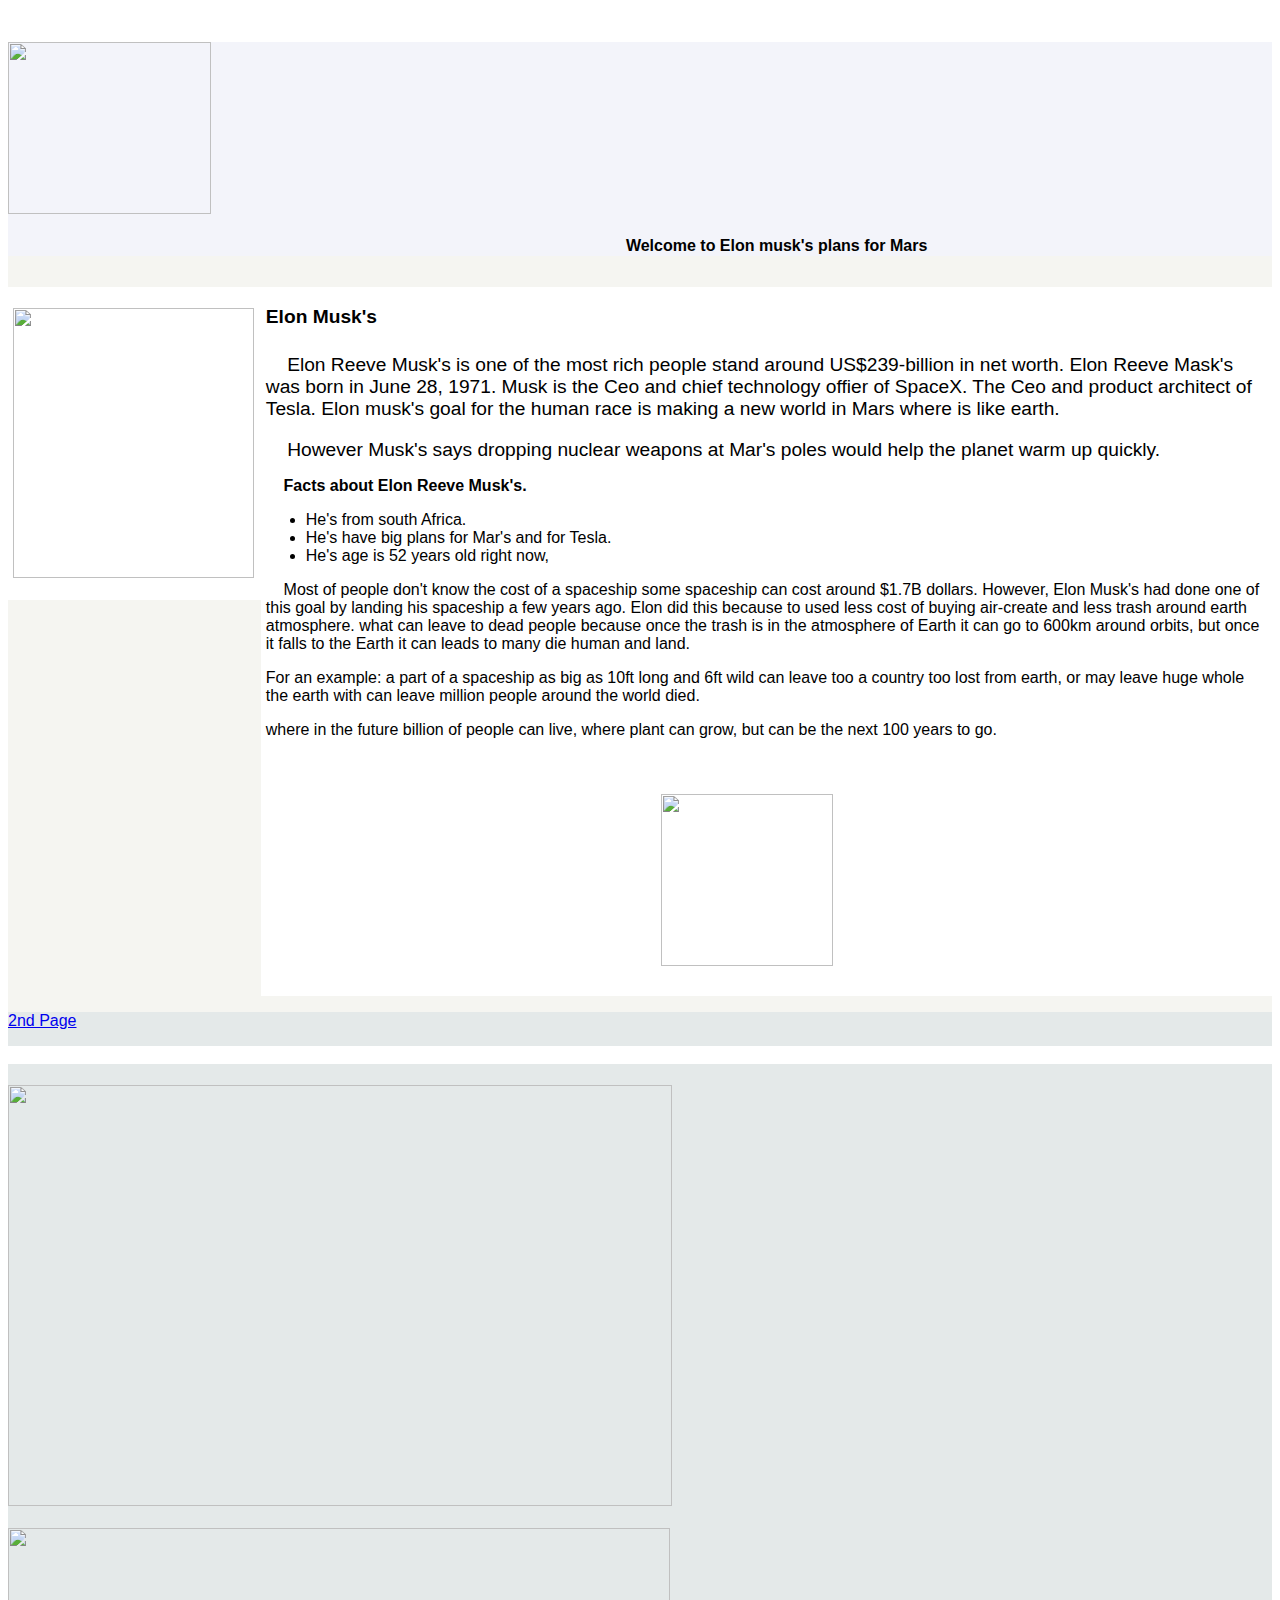
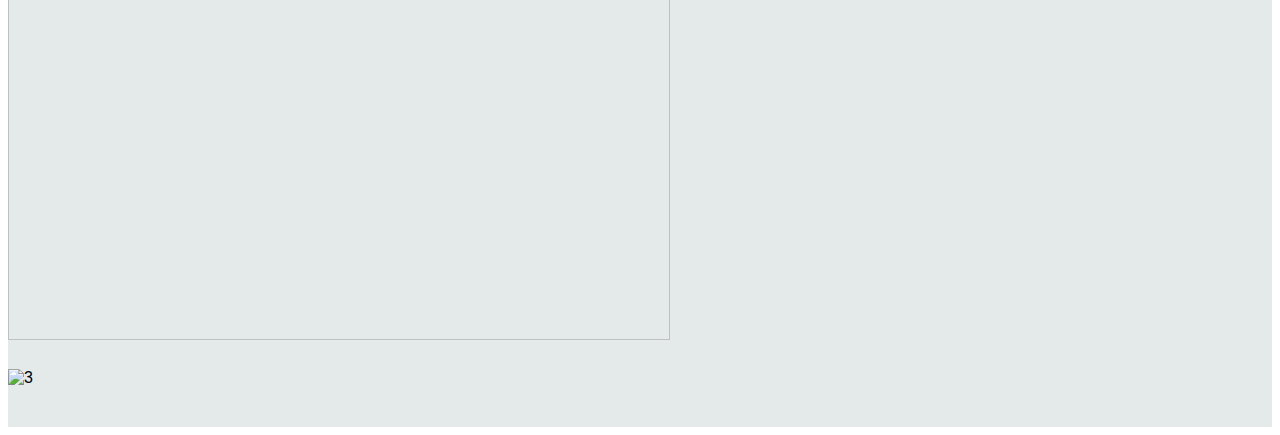
==== mysite/index.html @ b6bffb63 "thursday night changes" ====
<!DOCTYPE html PUBLIC "-//W3C//DTD HTML 4.01 Transitional//EN" "http://www.w3.org/TR/html4/loose.dtd">
<html lang="en">
  <head>
    <meta http-equiv="content-type" content="text/html; charset=UTF-8">
    <title>Insert web page title here</title>
    <meta http-equiv="Content-Style-Type" content="text/css">
    <meta name="generator" content="thesitewizard.com's Layout Wizard 3.0.1">
    <meta name="viewport" content="width=device-width, initial-scale=1">
    <link rel="stylesheet" type="text/css" media="all" href="styles.css">
  </head>
  <body><br>
    <div id="tswcontainer">
      <div id="tswheader">
        <!-- start of header section: insert your logo, etc, here -->
        <p><img src="../../Pictures/images/download.png" alt="" style="width: 203px; height: 172px;">&nbsp;&nbsp;&nbsp;&nbsp;&nbsp;&nbsp;&nbsp;&nbsp;&nbsp;&nbsp;&nbsp;&nbsp;&nbsp;&nbsp;&nbsp;&nbsp;&nbsp;&nbsp;&nbsp;&nbsp;&nbsp;&nbsp;&nbsp;&nbsp;&nbsp;&nbsp;&nbsp;&nbsp;&nbsp;&nbsp;&nbsp;&nbsp;&nbsp;&nbsp;&nbsp;&nbsp;&nbsp;&nbsp;&nbsp;&nbsp;&nbsp;&nbsp;&nbsp;&nbsp;&nbsp;&nbsp;&nbsp;&nbsp;&nbsp;&nbsp;&nbsp;&nbsp;&nbsp;&nbsp;&nbsp;&nbsp;&nbsp;&nbsp;&nbsp;&nbsp;&nbsp;&nbsp;&nbsp;&nbsp;&nbsp;&nbsp;&nbsp;&nbsp;
          </p>
        <p>&nbsp;&nbsp;&nbsp;&nbsp;&nbsp;&nbsp;&nbsp;&nbsp;&nbsp;&nbsp;&nbsp;&nbsp;&nbsp;&nbsp;&nbsp;&nbsp;&nbsp;&nbsp;&nbsp;&nbsp;&nbsp;&nbsp;&nbsp;&nbsp;&nbsp;&nbsp;&nbsp;&nbsp;&nbsp;&nbsp;
          <b>&nbsp; &nbsp; &nbsp; &nbsp; &nbsp; &nbsp; &nbsp; &nbsp; &nbsp;
            &nbsp; &nbsp; &nbsp; &nbsp; &nbsp; &nbsp; &nbsp; &nbsp; &nbsp;
            &nbsp; &nbsp; &nbsp; &nbsp; &nbsp; &nbsp; &nbsp; &nbsp; &nbsp;
            &nbsp; &nbsp; &nbsp; &nbsp; &nbsp; &nbsp; &nbsp; &nbsp; &nbsp;
            &nbsp; &nbsp; &nbsp; &nbsp; &nbsp; &nbsp; &nbsp; &nbsp; &nbsp;
            &nbsp; &nbsp; &nbsp; &nbsp; &nbsp; &nbsp; &nbsp; &nbsp; &nbsp;
            Welcome to&nbsp;<big></big>Elon musk's plans for Mars<big> <br>
            </big></b></p>
        <big>
          <!-- end of header section: insert your logo, etc, above this line -->
        </big></div>
      <big><big>
          <h1></h1>
        </big></big><big> </big>
      <div id="tswcontent"><big> </big>
        <div id="tswcontproper"><big>
            <!-- start of content column: insert your content here -->
            <p><b>Elon Musk's </b><big> </big></p>
            <h1></h1>
            <big> </big>
            <p></p>
            <p style="background-color: white;">&nbsp;&nbsp;&nbsp; Elon Reeve
              Musk's is one of the most rich people stand around US$239-billion
              in net worth. Elon Reeve Mask's was born in June 28, 1971. Musk is
              the Ceo and chief technology offier of SpaceX. The Ceo and product
              architect of Tesla. Elon musk's goal for the human race is making
              a new world in Mars where is like earth. </p>
          </big>
          <p><big>&nbsp;&nbsp;&nbsp; However Musk's says dropping nuclear
              weapons at Mar's poles would help the planet warm up quickly.</big></p>
          <p><b> &nbsp;&nbsp;&nbsp; Facts about Elon Reeve Musk's. </b></p>
          <ul>
            <li> He's from south Africa.<br>
            </li>
            <li>He's have big plans for Mar's and for Tesla.</li>
            <li>He's age is 52 years old right now,</li>
            <ol>
            </ol>
            <ol>
            </ol>
            <ol>
            </ol>
          </ul>
          <p>&nbsp;&nbsp;&nbsp; Most of people don't know the cost of a
            spaceship some spaceship can cost around $1.7B dollars. However,
            Elon Musk's had done one of this goal by landing his spaceship a few
            years ago. Elon did this because to used less cost of buying
            air-create and less trash around earth atmosphere. what can leave to
            dead people because once the trash is in the atmosphere of Earth it
            can go to 600km around orbits, but once it falls to the Earth it can
            leads to many die human and land. </p>
          <p>For an example: a part of a spaceship as big as 10ft long and 6ft
            wild can leave too a country too lost from earth, or may leave huge
            whole the earth with can leave million people around the world died.<span
              style="color: #070707;"></span></p>
          where in the future billion of people can live, where plant can grow,
          but can be the next 100 years to go. <br>
          <p> </p>
          <p>&nbsp;</p>
          <h1 style="margin-left: 40px;">&nbsp;&nbsp;&nbsp;&nbsp; &nbsp; &nbsp;
            &nbsp; &nbsp; &nbsp; &nbsp; &nbsp; &nbsp; &nbsp; &nbsp; &nbsp;
            &nbsp; &nbsp; &nbsp;&nbsp; &nbsp;&nbsp;&nbsp;&nbsp;&nbsp; <img src="../../Pictures/images/download.png"
              alt="" style="width: 172px; height: 172px;"></h1>
          <!-- end of content column: put your content above this line --> </div>
      </div>
      <div id="tswsidecol">
        <div id="tswsideproper">
          <!-- start of side column: insert your navigation menu, etc, here -->
          <p></p>
          <p><big><big> </big></big></p>
          <h1><big><big><img src="../../Pictures/images/gettyimages-1229892983-square.jpg"
                  alt="" style="width: 241px; height: 270px;"></big></big></h1>
          <big><big> </big></big>
          <p></p>
          <!-- end of side column: put your navigation menu, etc, above this line -->
        </div>
      </div>
      <div style="clear: both;"></div>
      <div id="tswfooter">
        <p> <a href="2page.html">2nd Page</a> </p>
        <!-- start of footer section: insert your copyright notice, etc, here -->
        <p style="background-color: white;"><br>
        </p>
        <h1><img src="../../Pictures/images/images.jfif" alt="" style="width: 664px; height: 421px;"></h1>
        <h1></h1>
        <h1></h1>
        <h1></h1>
        <h1> </h1>
        <h1><img src="../../Pictures/images/KSC-20200117-PH-SPX01_0001_medium-e1678724652148.jpg"
            alt="" style="width: 662px; height: 412px;"> &nbsp; &nbsp; &nbsp;
          &nbsp; &nbsp; &nbsp;&nbsp; </h1>
        <h1></h1>
        <h1></h1>
        <h1></h1>
        <h1></h1>
        <h1></h1>
        <h1></h1>
        <img src="../../Pictures/images/starship-900000-fuel-per-launch.jpg" alt="3"
          style="width: 662px; height: 330px;">
        <h1></h1>
        <br>
        <!-- end of footer section: insert your copyright notice, etc, above this line -->
      </div>
    </div>
  </body>
</html>
---- mysite/styles.css ----
/*
	styles.css
	Initial code generated by thesitewizard.com's Layout Wizard 3.0.1
*/
body {
	font-family: Arial, Helvetica, sans-serif ;
	background-color:white;
	color:blue;
}
img {
	max-width: 100% ;
	width: auto ;
	height: auto ;
}
input, select, button, textarea {
	max-width: 100% ;
}
meter, progress, output {
	max-width: 100% ;
}
div#tswsidecol {
	float: right ;
	width: 20% ;
	color: #000 ;
	background-color: #fff ;
}
div#tswcontent {
	float: right ;
	width: 80% ;
	color: #000 ;
	background-color: rgb(255, 255, 255) ;
}
@media only screen and (max-width: 629px) {
	div#tswsidecol {
		float: none ;
		width: 100% ;
	}
	div#tswcontent {
		float: none ;
		width: 100% ;
	}
}
div#tswcontproper {
	padding-left: 5px ;
	padding-right: 5px ;
}
div#tswcontainer {
	color: inherit ;
	background-color: rgb(245, 245, 241) ;
}
div#tswsideproper, div#tswothersideproper {
	padding-left: 5px ;
	padding-right: 5px ;
}
div#tswheader {
	color: #000 ;
	background-color: rgb(243, 244, 250) ;
}
div#tswfooter {
	color: #000 ;
	background-color: rgb(228, 233, 233) ;
}
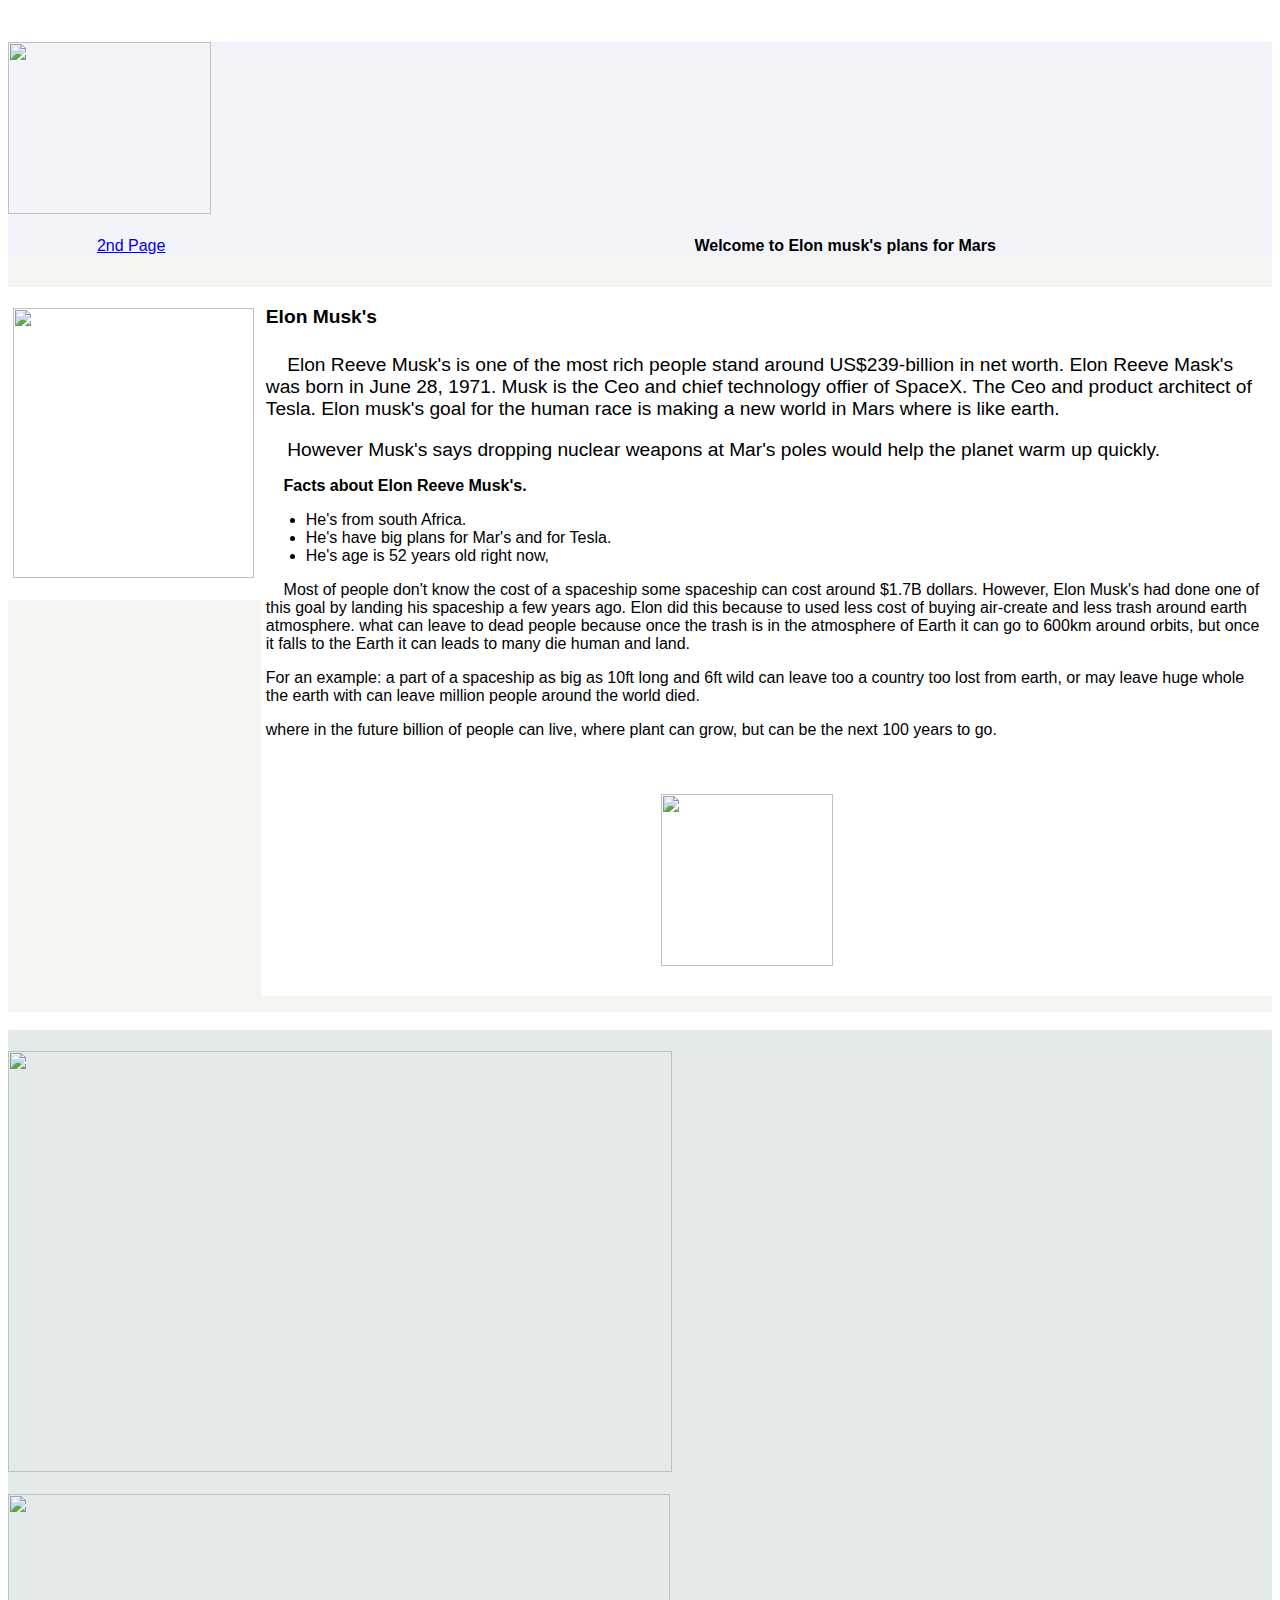
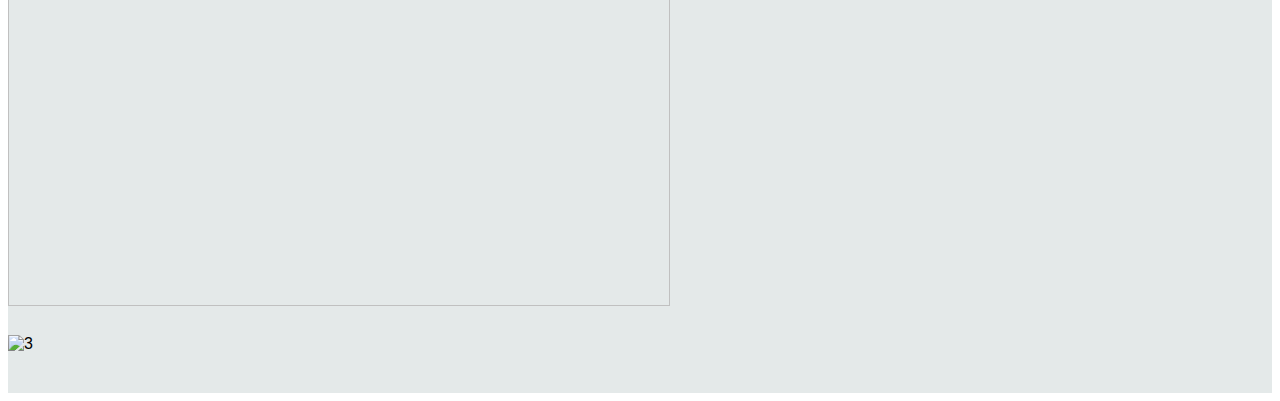
==== commit 29468990: "Merge branch 'main' of https://github.com/aarroyo863/mysite" ====
--- a/mysite/index.html
+++ b/mysite/index.html
@@ -14,7 +14,9 @@
         <!-- start of header section: insert your logo, etc, here -->
         <p><img src="../../Pictures/images/download.png" alt="" style="width: 203px; height: 172px;">&nbsp;&nbsp;&nbsp;&nbsp;&nbsp;&nbsp;&nbsp;&nbsp;&nbsp;&nbsp;&nbsp;&nbsp;&nbsp;&nbsp;&nbsp;&nbsp;&nbsp;&nbsp;&nbsp;&nbsp;&nbsp;&nbsp;&nbsp;&nbsp;&nbsp;&nbsp;&nbsp;&nbsp;&nbsp;&nbsp;&nbsp;&nbsp;&nbsp;&nbsp;&nbsp;&nbsp;&nbsp;&nbsp;&nbsp;&nbsp;&nbsp;&nbsp;&nbsp;&nbsp;&nbsp;&nbsp;&nbsp;&nbsp;&nbsp;&nbsp;&nbsp;&nbsp;&nbsp;&nbsp;&nbsp;&nbsp;&nbsp;&nbsp;&nbsp;&nbsp;&nbsp;&nbsp;&nbsp;&nbsp;&nbsp;&nbsp;&nbsp;&nbsp;
           </p>
-        <p>&nbsp;&nbsp;&nbsp;&nbsp;&nbsp;&nbsp;&nbsp;&nbsp;&nbsp;&nbsp;&nbsp;&nbsp;&nbsp;&nbsp;&nbsp;&nbsp;&nbsp;&nbsp;&nbsp;&nbsp;&nbsp;&nbsp;&nbsp;&nbsp;&nbsp;&nbsp;&nbsp;&nbsp;&nbsp;&nbsp;
+        <p>&nbsp;&nbsp;&nbsp;&nbsp;&nbsp;&nbsp;&nbsp;&nbsp;&nbsp;&nbsp;&nbsp;&nbsp;&nbsp;&nbsp;&nbsp;&nbsp;&nbsp;&nbsp;&nbsp;&nbsp;<a+
+            href="2page.html">2nd Page</a>&nbsp;&nbsp;&nbsp;&nbsp;&nbsp;&nbsp;&nbsp;&nbsp;&nbsp;&nbsp;
           <b>&nbsp; &nbsp; &nbsp; &nbsp; &nbsp; &nbsp; &nbsp; &nbsp; &nbsp;
             &nbsp; &nbsp; &nbsp; &nbsp; &nbsp; &nbsp; &nbsp; &nbsp; &nbsp;
             &nbsp; &nbsp; &nbsp; &nbsp; &nbsp; &nbsp; &nbsp; &nbsp; &nbsp;
@@ -97,7 +99,7 @@
       </div>
       <div style="clear: both;"></div>
       <div id="tswfooter">
-        <p> <a href="2page.html">2nd Page</a> </p>
+        <p> </p>
         <!-- start of footer section: insert your copyright notice, etc, here -->
         <p style="background-color: white;"><br>
         </p>
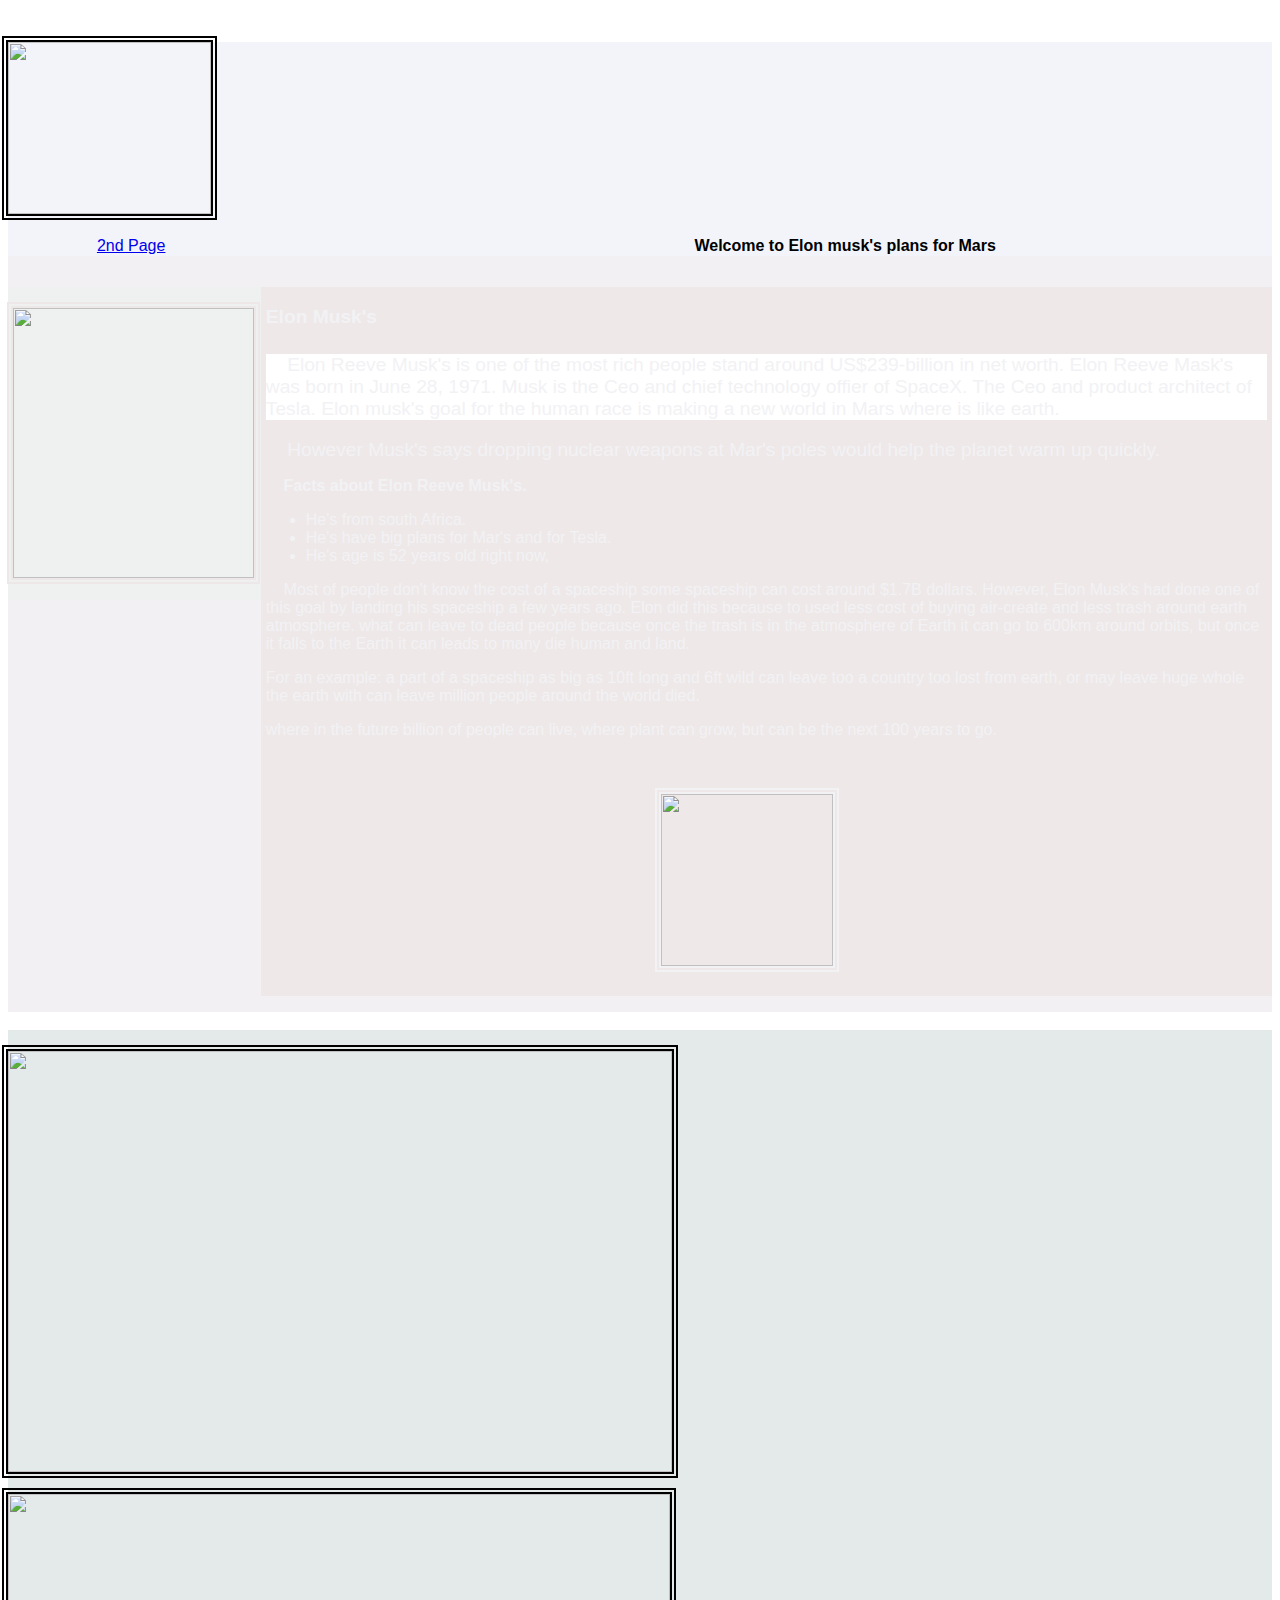
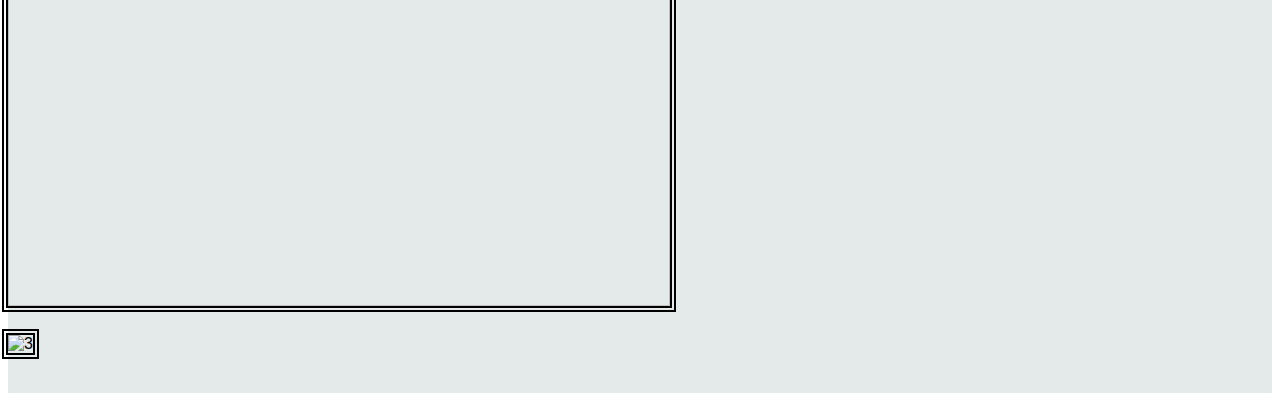
==== commit 3ff3c216: "final site" ====
--- a/mysite/index.html
+++ b/mysite/index.html
@@ -1,130 +1,130 @@
-<!DOCTYPE html PUBLIC "-//W3C//DTD HTML 4.01 Transitional//EN" "http://www.w3.org/TR/html4/loose.dtd">
-<html lang="en">
-  <head>
-    <meta http-equiv="content-type" content="text/html; charset=UTF-8">
-    <title>Insert web page title here</title>
-    <meta http-equiv="Content-Style-Type" content="text/css">
-    <meta name="generator" content="thesitewizard.com's Layout Wizard 3.0.1">
-    <meta name="viewport" content="width=device-width, initial-scale=1">
-    <link rel="stylesheet" type="text/css" media="all" href="styles.css">
-  </head>
-  <body><br>
-    <div id="tswcontainer">
-      <div id="tswheader">
-        <!-- start of header section: insert your logo, etc, here -->
+<!DOCTYPE html PUBLIC "-//W3C//DTD HTML 4.01 Transitional//EN" "http://www.w3.org/TR/html4/loose.dtd">
+<html lang="en">
+  <head>
+    <meta http-equiv="content-type" content="text/html; charset=UTF-8">
+    <title>Insert web page title here</title>
+    <meta http-equiv="Content-Style-Type" content="text/css">
+    <meta name="generator" content="thesitewizard.com's Layout Wizard 3.0.1">
+    <meta name="viewport" content="width=device-width, initial-scale=1">
+    <link rel="stylesheet" type="text/css" media="all" href="styles.css">
+  </head>
+  <body><br>
+    <div id="tswcontainer">
+      <div id="tswheader">
+        <!-- start of header section: insert your logo, etc, here -->
         <p><img src="../../Pictures/images/download.png" alt="" style="width: 203px; height: 172px;">&nbsp;&nbsp;&nbsp;&nbsp;&nbsp;&nbsp;&nbsp;&nbsp;&nbsp;&nbsp;&nbsp;&nbsp;&nbsp;&nbsp;&nbsp;&nbsp;&nbsp;&nbsp;&nbsp;&nbsp;&nbsp;&nbsp;&nbsp;&nbsp;&nbsp;&nbsp;&nbsp;&nbsp;&nbsp;&nbsp;&nbsp;&nbsp;&nbsp;&nbsp;&nbsp;&nbsp;&nbsp;&nbsp;&nbsp;&nbsp;&nbsp;&nbsp;&nbsp;&nbsp;&nbsp;&nbsp;&nbsp;&nbsp;&nbsp;&nbsp;&nbsp;&nbsp;&nbsp;&nbsp;&nbsp;&nbsp;&nbsp;&nbsp;&nbsp;&nbsp;&nbsp;&nbsp;&nbsp;&nbsp;&nbsp;&nbsp;&nbsp;&nbsp;
-          </p>
-        <p>&nbsp;&nbsp;&nbsp;&nbsp;&nbsp;&nbsp;&nbsp;&nbsp;&nbsp;&nbsp;&nbsp;&nbsp;&nbsp;&nbsp;&nbsp;&nbsp;&nbsp;&nbsp;&nbsp;&nbsp;<a-
+          </p>
+        <p>&nbsp;&nbsp;&nbsp;&nbsp;&nbsp;&nbsp;&nbsp;&nbsp;&nbsp;&nbsp;&nbsp;&nbsp;&nbsp;&nbsp;&nbsp;&nbsp;&nbsp;&nbsp;&nbsp;&nbsp;<a
+
             href="2page.html">2nd Page</a>&nbsp;&nbsp;&nbsp;&nbsp;&nbsp;&nbsp;&nbsp;&nbsp;&nbsp;&nbsp;
-          <b>&nbsp; &nbsp; &nbsp; &nbsp; &nbsp; &nbsp; &nbsp; &nbsp; &nbsp;
-            &nbsp; &nbsp; &nbsp; &nbsp; &nbsp; &nbsp; &nbsp; &nbsp; &nbsp;
-            &nbsp; &nbsp; &nbsp; &nbsp; &nbsp; &nbsp; &nbsp; &nbsp; &nbsp;
-            &nbsp; &nbsp; &nbsp; &nbsp; &nbsp; &nbsp; &nbsp; &nbsp; &nbsp;
-            &nbsp; &nbsp; &nbsp; &nbsp; &nbsp; &nbsp; &nbsp; &nbsp; &nbsp;
-            &nbsp; &nbsp; &nbsp; &nbsp; &nbsp; &nbsp; &nbsp; &nbsp; &nbsp;
-            Welcome to&nbsp;<big></big>Elon musk's plans for Mars<big> <br>
-            </big></b></p>
-        <big>
-          <!-- end of header section: insert your logo, etc, above this line -->
-        </big></div>
-      <big><big>
-          <h1></h1>
-        </big></big><big> </big>
-      <div id="tswcontent"><big> </big>
-        <div id="tswcontproper"><big>
-            <!-- start of content column: insert your content here -->
-            <p><b>Elon Musk's </b><big> </big></p>
-            <h1></h1>
-            <big> </big>
-            <p></p>
-            <p style="background-color: white;">&nbsp;&nbsp;&nbsp; Elon Reeve
-              Musk's is one of the most rich people stand around US$239-billion
-              in net worth. Elon Reeve Mask's was born in June 28, 1971. Musk is
-              the Ceo and chief technology offier of SpaceX. The Ceo and product
-              architect of Tesla. Elon musk's goal for the human race is making
-              a new world in Mars where is like earth. </p>
-          </big>
-          <p><big>&nbsp;&nbsp;&nbsp; However Musk's says dropping nuclear
-              weapons at Mar's poles would help the planet warm up quickly.</big></p>
-          <p><b> &nbsp;&nbsp;&nbsp; Facts about Elon Reeve Musk's. </b></p>
-          <ul>
-            <li> He's from south Africa.<br>
-            </li>
-            <li>He's have big plans for Mar's and for Tesla.</li>
-            <li>He's age is 52 years old right now,</li>
-            <ol>
-            </ol>
-            <ol>
-            </ol>
-            <ol>
-            </ol>
-          </ul>
-          <p>&nbsp;&nbsp;&nbsp; Most of people don't know the cost of a
-            spaceship some spaceship can cost around $1.7B dollars. However,
-            Elon Musk's had done one of this goal by landing his spaceship a few
-            years ago. Elon did this because to used less cost of buying
-            air-create and less trash around earth atmosphere. what can leave to
-            dead people because once the trash is in the atmosphere of Earth it
-            can go to 600km around orbits, but once it falls to the Earth it can
-            leads to many die human and land. </p>
-          <p>For an example: a part of a spaceship as big as 10ft long and 6ft
-            wild can leave too a country too lost from earth, or may leave huge
-            whole the earth with can leave million people around the world died.<span-
-              style="color: #070707;"></span></p>
-          where in the future billion of people can live, where plant can grow,
-          but can be the next 100 years to go. <br>
-          <p> </p>
-          <p>&nbsp;</p>
-          <h1 style="margin-left: 40px;">&nbsp;&nbsp;&nbsp;&nbsp; &nbsp; &nbsp;
-            &nbsp; &nbsp; &nbsp; &nbsp; &nbsp; &nbsp; &nbsp; &nbsp; &nbsp;
-            &nbsp; &nbsp; &nbsp;&nbsp; &nbsp;&nbsp;&nbsp;&nbsp;&nbsp; <img src="../../Pictures/images/download.png"-
-              alt="" style="width: 172px; height: 172px;"></h1>
-          <!-- end of content column: put your content above this line --> </div>
-      </div>
-      <div id="tswsidecol">
-        <div id="tswsideproper">
-          <!-- start of side column: insert your navigation menu, etc, here -->
-          <p></p>
-          <p><big><big> </big></big></p>
-          <h1><big><big><img src="../../Pictures/images/gettyimages-1229892983-square.jpg"-
-                  alt="" style="width: 241px; height: 270px;"></big></big></h1>
-          <big><big> </big></big>
-          <p></p>
-          <!-- end of side column: put your navigation menu, etc, above this line -->
-        </div>
-      </div>
-      <div style="clear: both;"></div>
-      <div id="tswfooter">
-        <p> </p>
-        <!-- start of footer section: insert your copyright notice, etc, here -->
-        <p style="background-color: white;"><br>
-        </p>
-        <h1><img src="../../Pictures/images/images.jfif" alt="" style="width: 664px; height: 421px;"></h1>
-        <h1></h1>
-        <h1></h1>
-        <h1></h1>
-        <h1> </h1>
-        <h1><img src="../../Pictures/images/KSC-20200117-PH-SPX01_0001_medium-e1678724652148.jpg"-
-            alt="" style="width: 662px; height: 412px;"> &nbsp; &nbsp; &nbsp;
-          &nbsp; &nbsp; &nbsp;&nbsp; </h1>
-        <h1></h1>
-        <h1></h1>
-        <h1></h1>
-        <h1></h1>
-        <h1></h1>
-        <h1></h1>
-        <img src="../../Pictures/images/starship-900000-fuel-per-launch.jpg" alt="3"-
-          style="width: 662px; height: 330px;">
-        <h1></h1>
-        <br>
-        <!-- end of footer section: insert your copyright notice, etc, above this line -->
-      </div>
-    </div>
-  </body>
-</html>
+          <b>&nbsp; &nbsp; &nbsp; &nbsp; &nbsp; &nbsp; &nbsp; &nbsp; &nbsp;
+            &nbsp; &nbsp; &nbsp; &nbsp; &nbsp; &nbsp; &nbsp; &nbsp; &nbsp;
+            &nbsp; &nbsp; &nbsp; &nbsp; &nbsp; &nbsp; &nbsp; &nbsp; &nbsp;
+            &nbsp; &nbsp; &nbsp; &nbsp; &nbsp; &nbsp; &nbsp; &nbsp; &nbsp;
+            &nbsp; &nbsp; &nbsp; &nbsp; &nbsp; &nbsp; &nbsp; &nbsp; &nbsp;
+            &nbsp; &nbsp; &nbsp; &nbsp; &nbsp; &nbsp; &nbsp; &nbsp; &nbsp;
+            Welcome to&nbsp;<big></big>Elon musk's plans for Mars<big> <br>
+            </big></b></p>
+        <big>
+          <!-- end of header section: insert your logo, etc, above this line -->
+        </big></div>
+      <big><big>
+          <h1></h1>
+        </big></big><big> </big>
+      <div id="tswcontent"><big> </big>
+        <div id="tswcontproper"><big>
+            <!-- start of content column: insert your content here -->
+            <p><b>Elon Musk's </b><big> </big></p>
+            <h1></h1>
+            <big> </big>
+            <p></p>
+            <p style="background-color: white;">&nbsp;&nbsp;&nbsp; Elon Reeve
+              Musk's is one of the most rich people stand around US$239-billion
+              in net worth. Elon Reeve Mask's was born in June 28, 1971. Musk is
+              the Ceo and chief technology offier of SpaceX. The Ceo and product
+              architect of Tesla. Elon musk's goal for the human race is making
+              a new world in Mars where is like earth. </p>
+          </big>
+          <p><big>&nbsp;&nbsp;&nbsp; However Musk's says dropping nuclear
+              weapons at Mar's poles would help the planet warm up quickly.</big></p>
+          <p><b> &nbsp;&nbsp;&nbsp; Facts about Elon Reeve Musk's. </b></p>
+          <ul>
+            <li> He's from south Africa.<br>
+            </li>
+            <li>He's have big plans for Mar's and for Tesla.</li>
+            <li>He's age is 52 years old right now,</li>
+            <ol>
+            </ol>
+            <ol>
+            </ol>
+            <ol>
+            </ol>
+          </ul>
+          <p>&nbsp;&nbsp;&nbsp; Most of people don't know the cost of a
+            spaceship some spaceship can cost around $1.7B dollars. However,
+            Elon Musk's had done one of this goal by landing his spaceship a few
+            years ago. Elon did this because to used less cost of buying
+            air-create and less trash around earth atmosphere. what can leave to
+            dead people because once the trash is in the atmosphere of Earth it
+            can go to 600km around orbits, but once it falls to the Earth it can
+            leads to many die human and land. </p>
+          <p>For an example: a part of a spaceship as big as 10ft long and 6ft
+            wild can leave too a country too lost from earth, or may leave huge
+            whole the earth with can leave million people around the world died.<span
+
+              style="color: #070707;"></span></p>
+          where in the future billion of people can live, where plant can grow,
+          but can be the next 100 years to go. <br>
+          <p> </p>
+          <p>&nbsp;</p>
+          <h1 style="margin-left: 40px;">&nbsp;&nbsp;&nbsp;&nbsp; &nbsp; &nbsp;
+            &nbsp; &nbsp; &nbsp; &nbsp; &nbsp; &nbsp; &nbsp; &nbsp; &nbsp;
+            &nbsp; &nbsp; &nbsp;&nbsp; &nbsp;&nbsp;&nbsp;&nbsp;&nbsp; <img src="../../Pictures/images/download.png"
+
+              alt="" style="width: 172px; height: 172px;"></h1>
+          <!-- end of content column: put your content above this line --> </div>
+      </div>
+      <div id="tswsidecol">
+        <div id="tswsideproper">
+          <!-- start of side column: insert your navigation menu, etc, here -->
+          <p></p>
+          <p><big><big> </big></big></p>
+          <h1><big><big><img src="../../Pictures/images/gettyimages-1229892983-square.jpg"
+
+                  alt="" style="width: 241px; height: 270px;"></big></big></h1>
+          <big><big> </big></big>
+          <p></p>
+          <!-- end of side column: put your navigation menu, etc, above this line -->
+        </div>
+      </div>
+      <div style="clear: both;"></div>
+      <div id="tswfooter">
+        <p> </p>
+        <!-- start of footer section: insert your copyright notice, etc, here -->
+        <p style="background-color: white;"><br>
+        </p>
+        <h1><img src="../../Pictures/images/images.jfif" alt="" style="width: 664px; height: 421px;"></h1>
+        <h1></h1>
+        <h1></h1>
+        <h1></h1>
+        <h1> </h1>
+        <h1><img src="../../Pictures/images/KSC-20200117-PH-SPX01_0001_medium-e1678724652148.jpg"
+
+            alt="" style="width: 662px; height: 412px;"> &nbsp; &nbsp; &nbsp;
+          &nbsp; &nbsp; &nbsp;&nbsp; </h1>
+        <h1></h1>
+        <h1></h1>
+        <h1></h1>
+        <h1></h1>
+        <h1></h1>
+        <h1></h1>
+        <img src="../../Pictures/images/starship-900000-fuel-per-launch.jpg" alt="3"
+
+          style="width: 662px; height: 330px;">
+        <h1></h1>
+        <br>
+        <!-- end of footer section: insert your copyright notice, etc, above this line -->
+      </div>
+    </div>
+  </body>
+</html>
--- a/mysite/styles.css
+++ b/mysite/styles.css
@@ -5,12 +5,15 @@
 body {
 	font-family: Arial, Helvetica, sans-serif ;
 	background-color:white;
-	color:blue;
+	color:rgb(230, 230, 238);
 }
 img {
 	max-width: 100% ;
 	width: auto ;
 	height: auto ;
+	outline-style: double;
+	outline-width: 6px;
+	outline-color: rgb(white);
 }
 input, select, button, textarea {
 	max-width: 100% ;
@@ -21,14 +24,14 @@
 div#tswsidecol {
 	float: right ;
 	width: 20% ;
-	color: #000 ;
-	background-color: #fff ;
+	color: rgb(238, 231, 231) ;
+	background-color: rgb(238, 241, 240) ;
 }
 div#tswcontent {
 	float: right ;
 	width: 80% ;
-	color: #000 ;
-	background-color: rgb(255, 255, 255) ;
+	color: rgb(242, 242, 245) ;
+	background-color: rgb(238, 232, 232) ;
 }
 @media only screen and (max-width: 629px) {
 	div#tswsidecol {
@@ -46,7 +49,7 @@
 }
 div#tswcontainer {
 	color: inherit ;
-	background-color: rgb(245, 245, 241) ;
+	background-color: rgb(243, 240, 243) ;
 }
 div#tswsideproper, div#tswothersideproper {
 	padding-left: 5px ;
